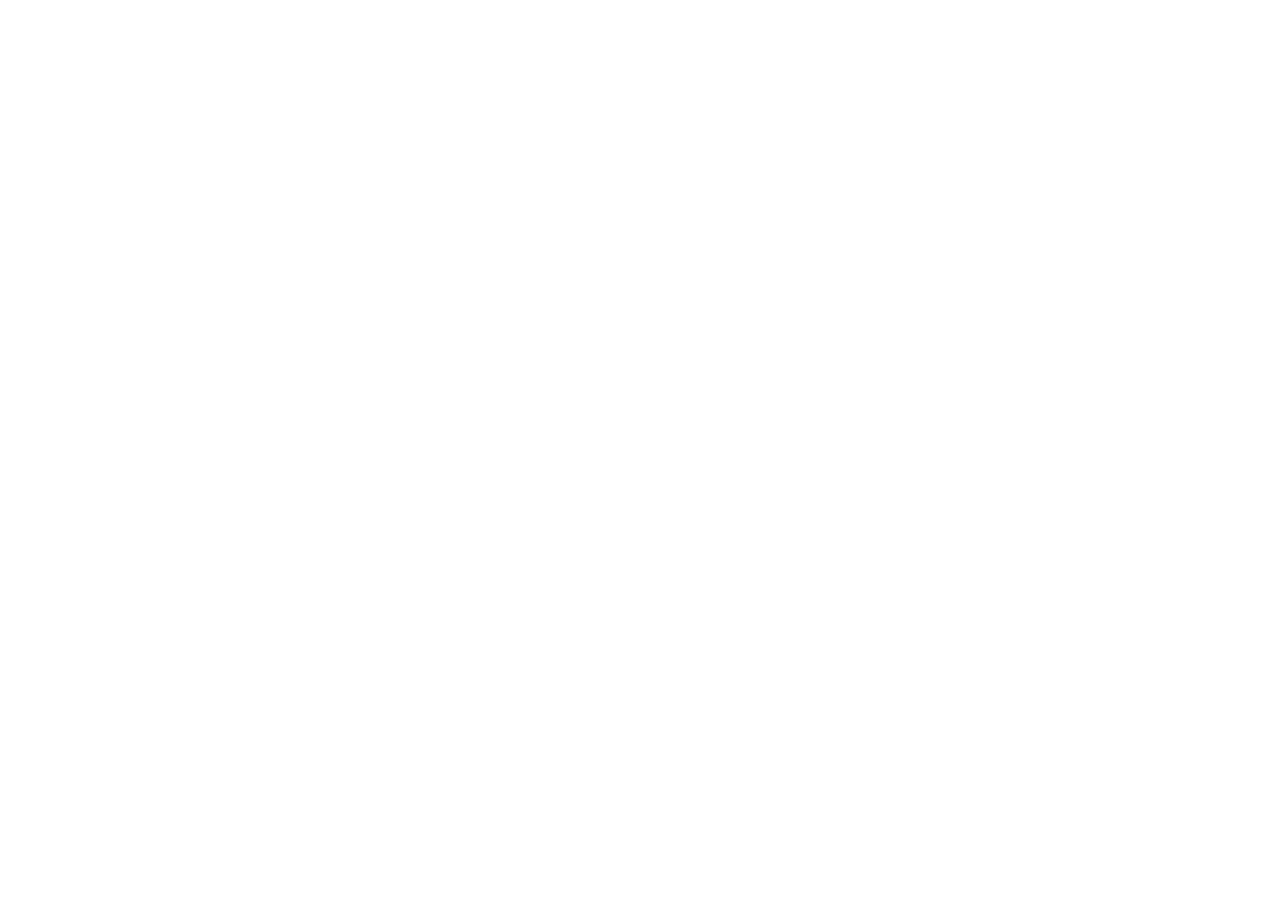
==== index.html @ d34947fa "modificaciones pequenas" ====
<!DOCTYPE html>
<html lang="en">
<head>
    <meta charset="UTF-8">
    <meta http-equiv="X-UA-Compatible" content="IE=edge">
    <meta name="viewport" content="width=device-width, initial-scale=1.0">
    <title>Proyecto: Index</title>
    <link rel="stylesheet" href="./css/index.css">
</head>
<body>
    <header>

    </header>

    <main>
        <iframe allow="autoplay" id="iframe" style="padding: 0px;" frameborder="0" src="https://www.raddios.com/player/1/?r=11312&autoplay=1&rand=859631211" width="240" height="52" allowtransparency="true" scrolling="no"></iframe>
    </main>

    <footer>

    </footer>
    <script src="index.js"></script>
</body>
</html>
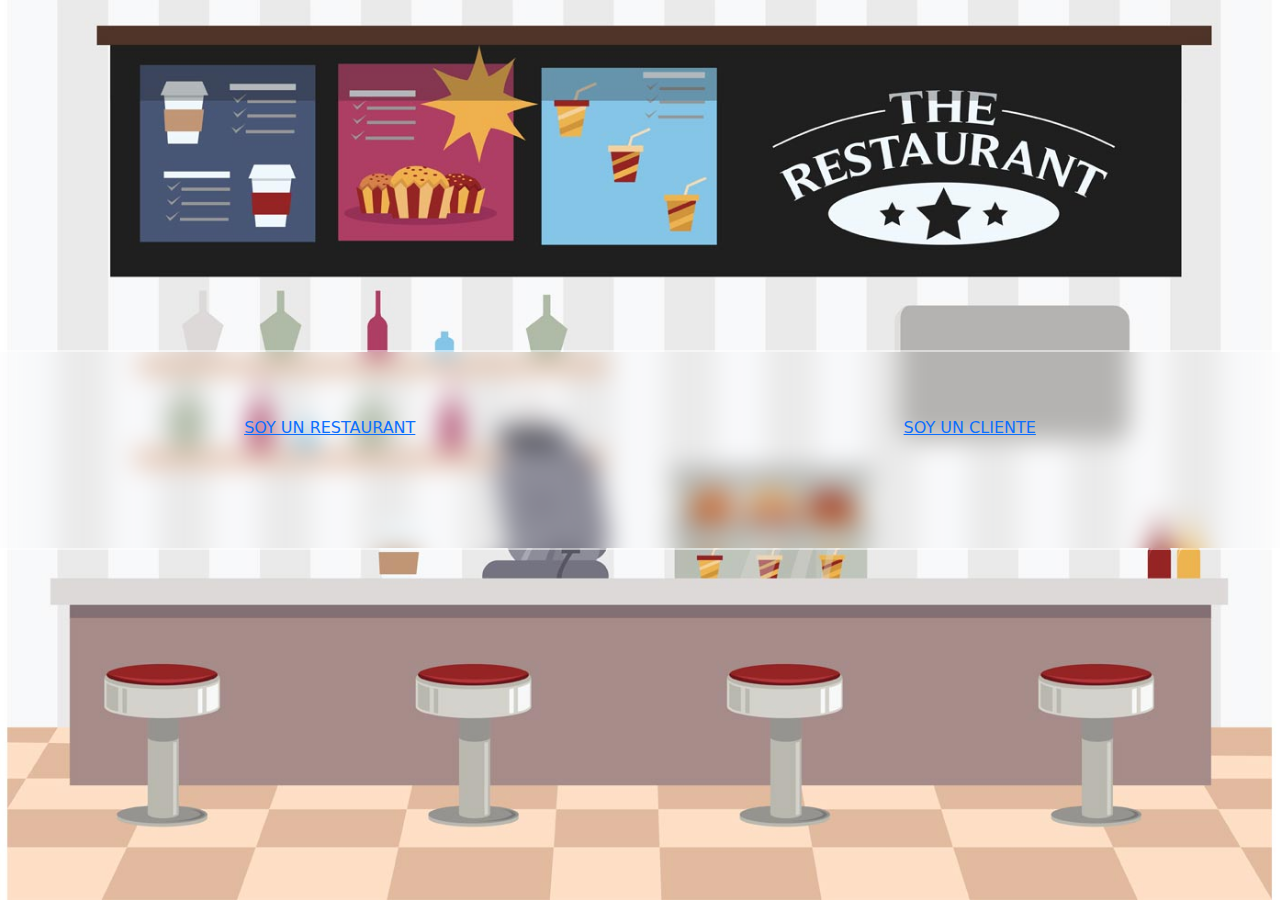
==== commit 1a424197: "avances data" ====
--- a/index.html
+++ b/index.html
@@ -5,20 +5,29 @@
     <meta http-equiv="X-UA-Compatible" content="IE=edge">
     <meta name="viewport" content="width=device-width, initial-scale=1.0">
     <title>Proyecto: Index</title>
-    <link rel="stylesheet" href="./css/index.css">
 </head>
 <body>
     <header>
-
+        <!--ACA VA el NAVBAR-->
     </header>
 
     <main>
-        <iframe allow="autoplay" id="iframe" style="padding: 0px;" frameborder="0" src="https://www.raddios.com/player/1/?r=11312&autoplay=1&rand=859631211" width="240" height="52" allowtransparency="true" scrolling="no"></iframe>
+        <div class="widget center">
+            <div class="blur"></div>
+            <div class="center d-flex justify-content-around bd-highlights">
+                <div class="link">
+                    <a href="./html/login.html">SOY UN RESTAURANT</a>
+                </div> 
+                
+                <div class="link">
+                    <a href="./html/cliente.html">SOY UN CLIENTE</a>
+                </div>
+                
+            </div>
+        </div>
     </main>
 
-    <footer>
+    <script src="./js/inicio.js"></script>
+</body>
+</html>
 
-    </footer>
-    <script src="index.js"></script>
-</body>
-</html>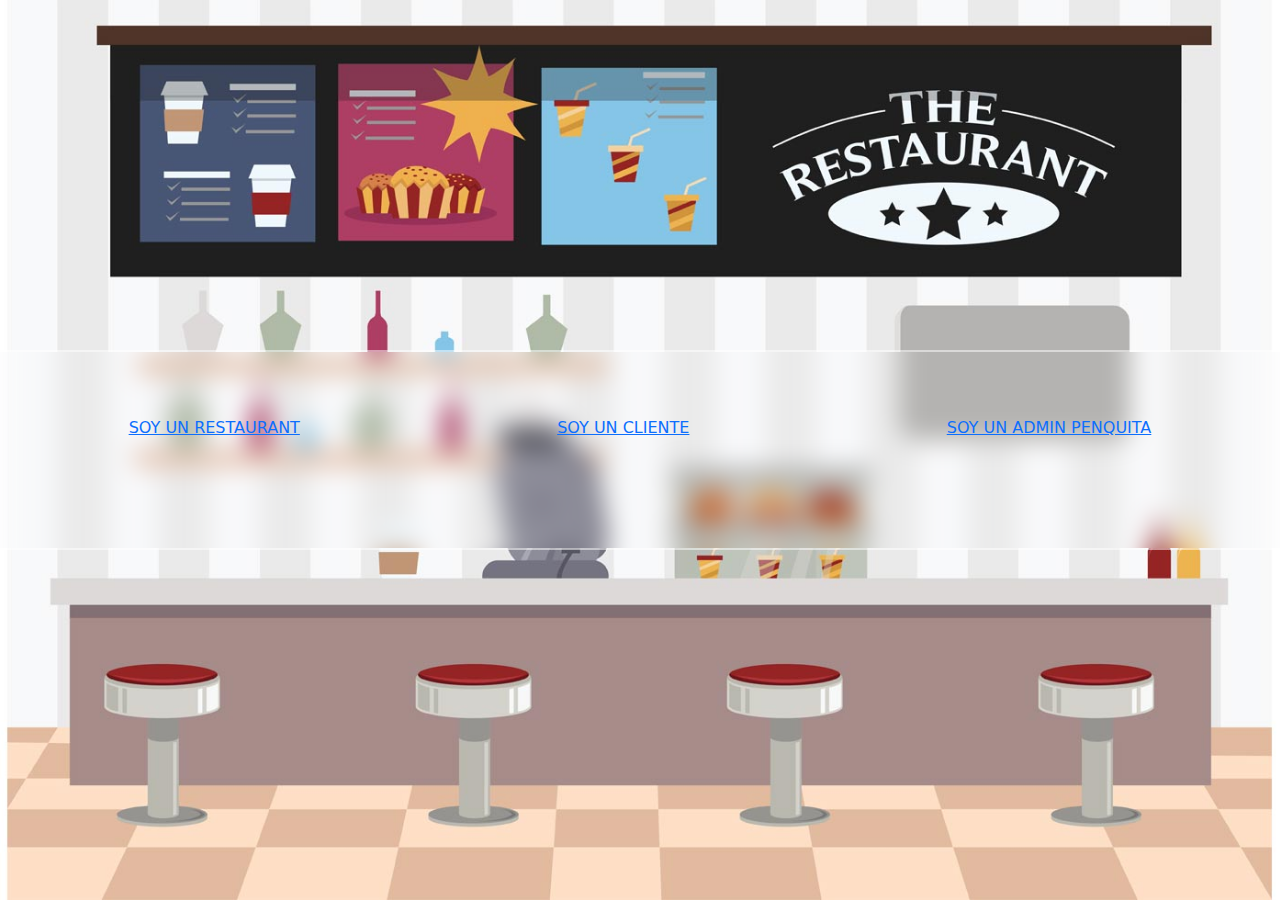
==== commit 0177896d: "cambio de visual proyecto" ====
--- a/index.html
+++ b/index.html
@@ -22,6 +22,10 @@
                 <div class="link">
                     <a href="./html/cliente.html">SOY UN CLIENTE</a>
                 </div>
+
+                <div class="link">
+                    <a href="./html/admin.html"> SOY UN ADMIN PENQUITA</a>
+                </div>
                 
             </div>
         </div>
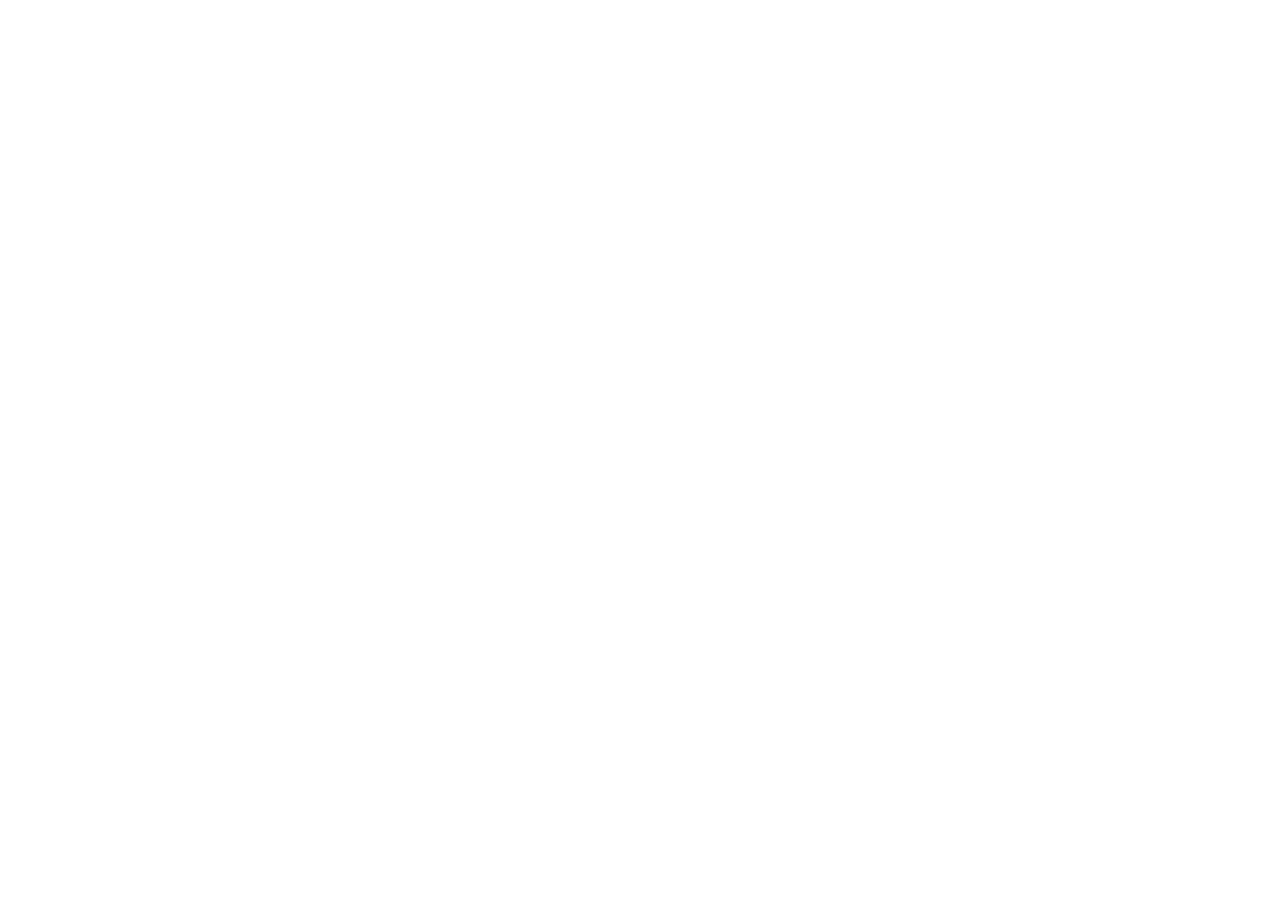
==== commit d8386236: "Codigo base" ====
--- a/index.html
+++ b/index.html
@@ -4,34 +4,23 @@
     <meta charset="UTF-8">
     <meta http-equiv="X-UA-Compatible" content="IE=edge">
     <meta name="viewport" content="width=device-width, initial-scale=1.0">
-    <title>Proyecto: Index</title>
+    <title></title>
+    <link rel="stylesheet" href="./bootstrap/css/bootstrap.min.css">
+    <link rel="stylesheet" href="./css/style.css">
 </head>
 <body>
     <header>
-        <!--ACA VA el NAVBAR-->
+
     </header>
 
     <main>
-        <div class="widget center">
-            <div class="blur"></div>
-            <div class="center d-flex justify-content-around bd-highlights">
-                <div class="link">
-                    <a href="./html/login.html">SOY UN RESTAURANT</a>
-                </div> 
-                
-                <div class="link">
-                    <a href="./html/cliente.html">SOY UN CLIENTE</a>
-                </div>
 
-                <div class="link">
-                    <a href="./html/admin.html"> SOY UN ADMIN PENQUITA</a>
-                </div>
-                
-            </div>
-        </div>
     </main>
 
-    <script src="./js/inicio.js"></script>
+    <footer>
+
+    </footer>
+
+    <script src="./bootstrap/js/bootstrap.bundle.min.js"></script>
 </body>
-</html>
-
+</html>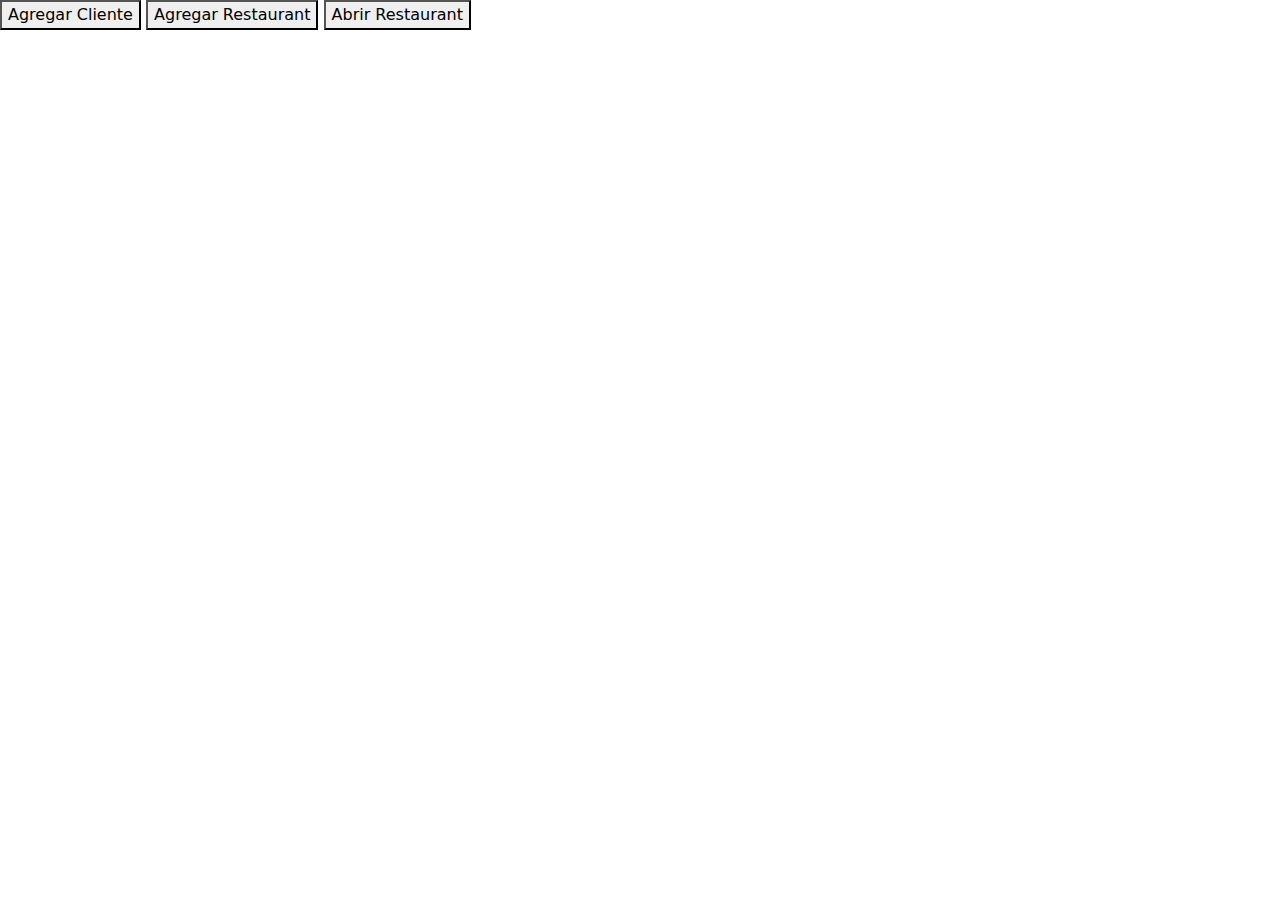
==== commit 661d15eb: "logica agregar cliente inicio" ====
--- a/index.html
+++ b/index.html
@@ -4,17 +4,27 @@
     <meta charset="UTF-8">
     <meta http-equiv="X-UA-Compatible" content="IE=edge">
     <meta name="viewport" content="width=device-width, initial-scale=1.0">
-    <title></title>
+    <title>Pide Aqui</title>
     <link rel="stylesheet" href="./bootstrap/css/bootstrap.min.css">
     <link rel="stylesheet" href="./css/style.css">
 </head>
 <body>
     <header>
-
+        
     </header>
 
     <main>
+        <button id="agregarCliente" onclick="window.location.href='./html/adminCliente.html';">
+            Agregar Cliente
+        </button>
 
+        <button id="agregarRestaurant" onclick="window.location.href='./html/adminRestaurant.html'">
+            Agregar Restaurant
+        </button>
+
+        <button id="abrirRestaurant" onclick="window.location.href='./html/restaurant.html'">
+            Abrir Restaurant
+        </button>
     </main>
 
     <footer>
